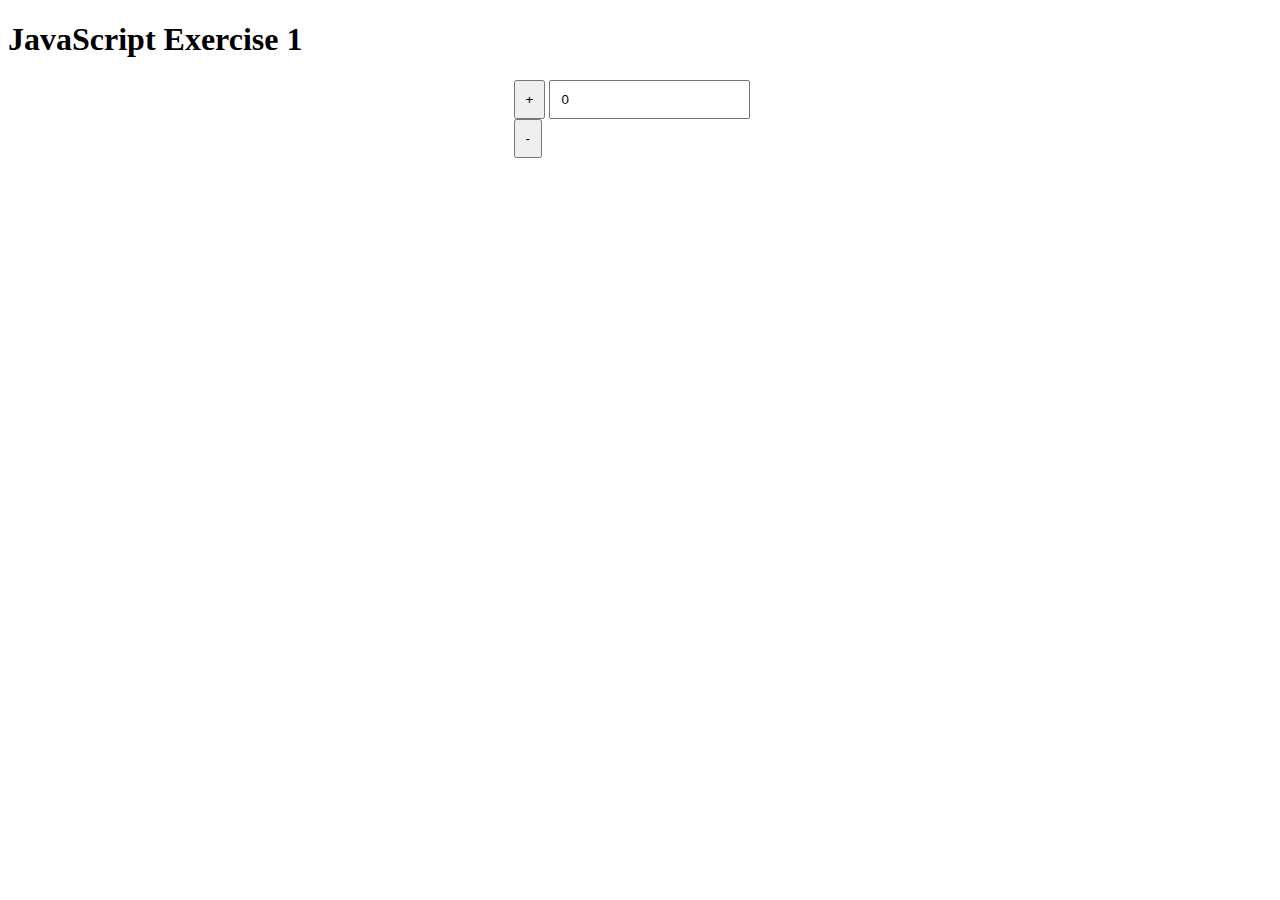
==== numbers/index.html @ 7d9e69ad "Numbers" ====
<!DOCTYPE html>
<html lang="en">

<head>
    <meta charset="utf-8">
    <meta name="viewport" content="width=device-width, initial-scale=1.0">
    <meta http-equiv="X-UA-Compatible" content="ie=edge">
    <title>JavaScript Exercise 1</title>
    <meta name="description" content="JavaScript Demo">
    <meta name="author" content="Joy Taylor">
    <link rel="stylesheet" href="styles.css">
</head>

<body>
    <header>
        <h1>JavaScript Exercise 1</h1>
    </header>

    <div>
        <button id=increase>+</button>
        <input type="number" value='0'>
        <button id=decrease>-</button>
    </div>

    <script src="myscript.js"></script>
</body>
</html>
---- numbers/styles.css ----
div {
    width: 20%;
    margin: auto;
}

input, button {
    display: inline-block;
    padding: 10px;
}
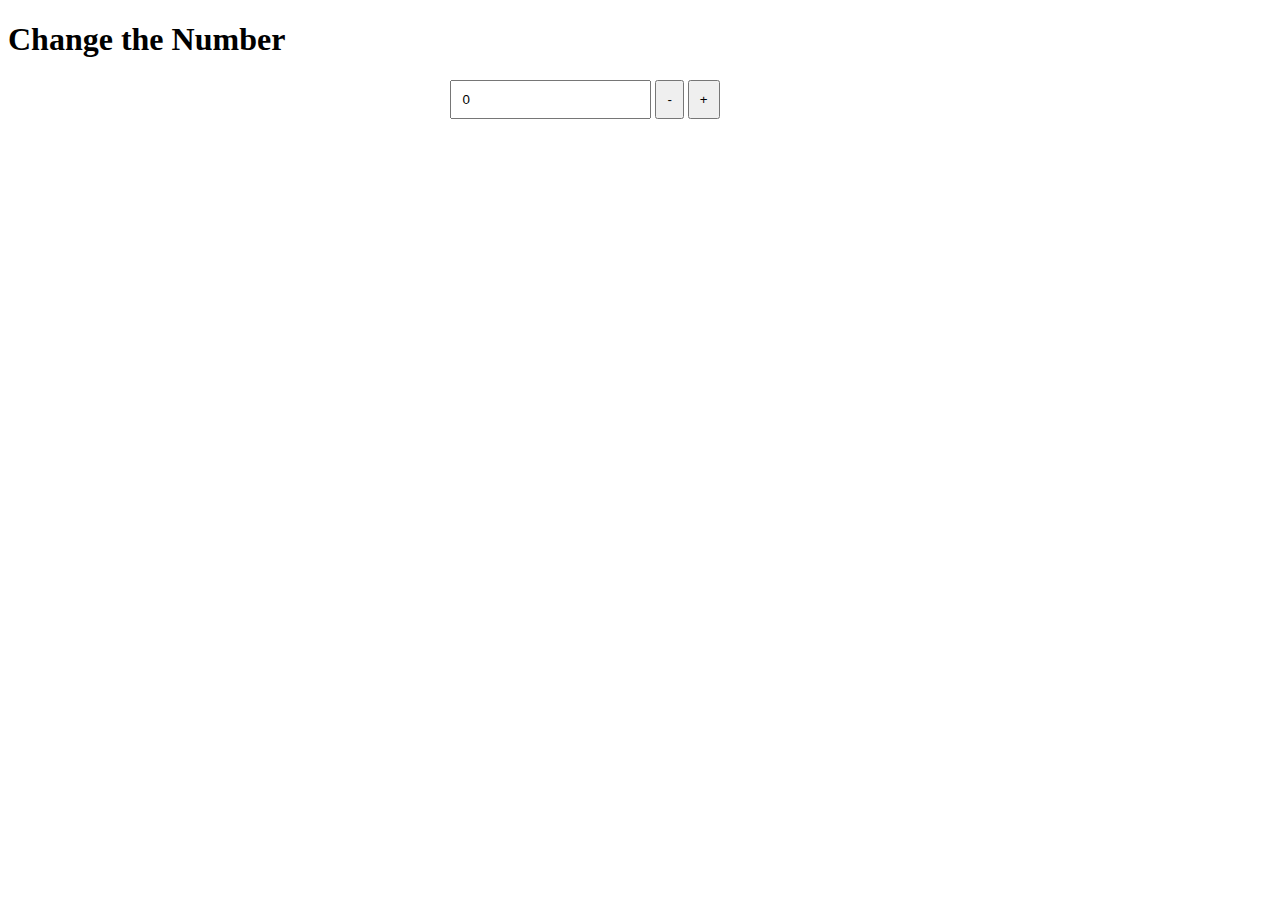
==== commit 09257ac0: "Change title and css" ====
--- a/numbers/index.html
+++ b/numbers/index.html
@@ -6,20 +6,20 @@
     <meta name="viewport" content="width=device-width, initial-scale=1.0">
     <meta http-equiv="X-UA-Compatible" content="ie=edge">
     <title>JavaScript Exercise 1</title>
-    <meta name="description" content="JavaScript Demo">
+    <meta name="description" content="Changing Number using JavaScript">
     <meta name="author" content="Joy Taylor">
     <link rel="stylesheet" href="styles.css">
 </head>
 
 <body>
     <header>
-        <h1>JavaScript Exercise 1</h1>
+        <h1>Change the Number</h1>
     </header>
 
     <div>
-        <button id=increase>+</button>
         <input type="number" value='0'>
         <button id=decrease>-</button>
+        <button id=increase>+</button>
     </div>
 
     <script src="myscript.js"></script>
--- a/numbers/styles.css
+++ b/numbers/styles.css
@@ -1,9 +1,9 @@
-div {
-    width: 20%;
-    margin: auto;
-}
-
 input, button {
     display: inline-block;
     padding: 10px;
+}
+
+div {
+    margin: auto;
+    width: 30%;
 }